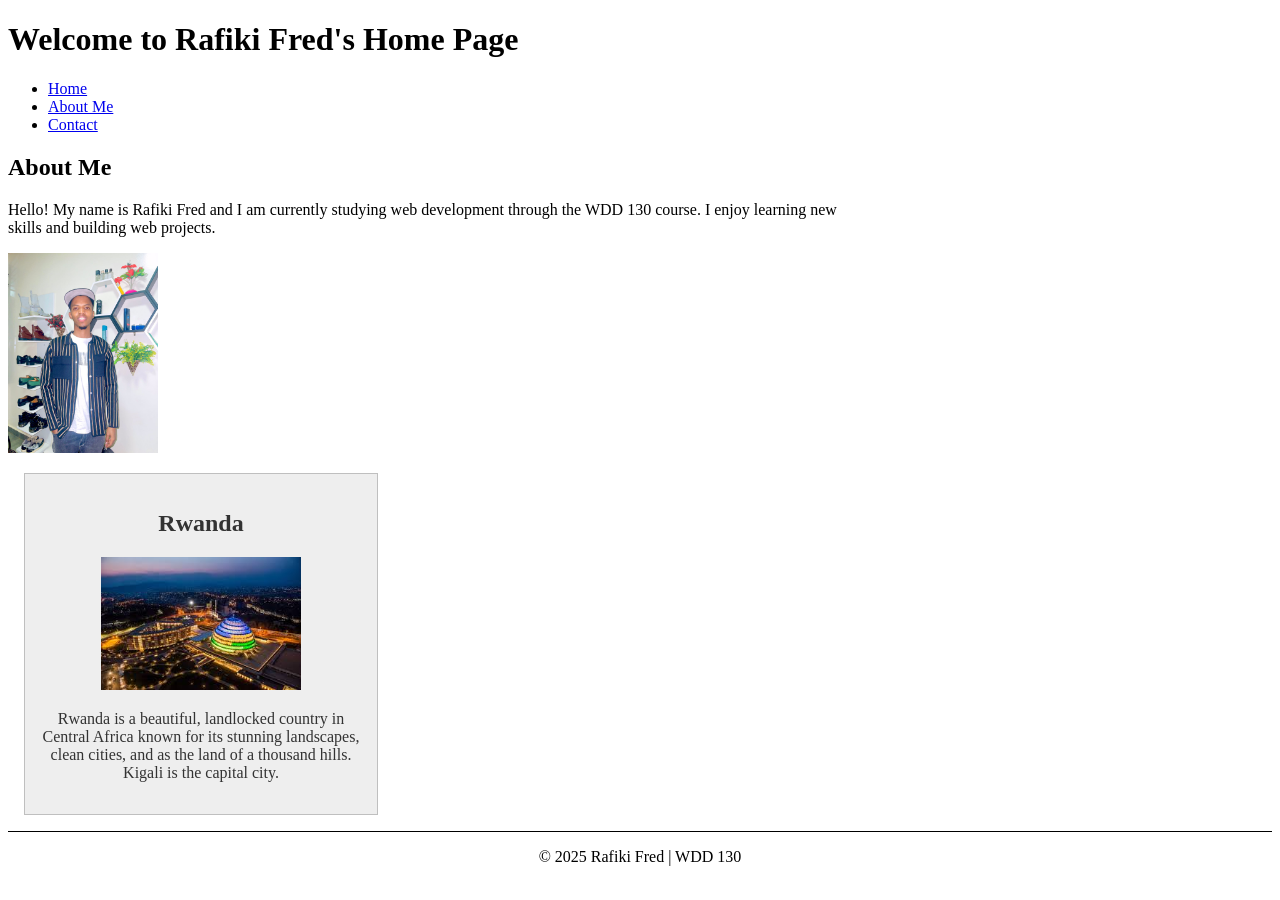
==== index.html @ c190960d "update commit" ====
<!DOCTYPE html>
<html lang="en">
<head>
  <meta charset="UTF-8" />
  <meta name="viewport" content="width=device-width, initial-scale=1.0" />
  <title>Rafiki Fred | WDD 130</title>
  <meta name="description" content="Rafiki Fred's WDD 130 Home Page. This page introduces the student and provides links to course assignments." />
  <meta name="author" content="Rafiki Fred" />
  <link rel="stylesheet" href="styles/styles.css" />
</head>
<body>
  <header>
    <h1>Welcome to Rafiki Fred's Home Page</h1>
  </header>

  <nav>
    <ul>
      <li><a href="index.html">Home</a></li>
      <li><a href="wwr/about.html">About Me</a></li>
      <li><a href="contact.html">Contact</a></li>
    </ul>
  </nav>

  <main>
    <h2>About Me</h2>
    <p>Hello! My name is Rafiki Fred and I am currently studying web development through the WDD 130 course. I enjoy learning new skills and building web projects.</p>
    <img src="images/profile.jpeg" alt="Photo of Rafiki Fred" />
  </main>

  <aside>
    <h2>Rwanda</h2>
    <img src="images/rwanda.jpeg" alt="Rwandan landscape" />
    <p>Rwanda is a beautiful, landlocked country in Central Africa known for its stunning landscapes, clean cities, and as the land of a thousand hills. Kigali is the capital city.</p>
  </aside>

  <footer>
    <p>&copy; 2025 Rafiki Fred | WDD 130</p>
  </footer>
</body>
</html>
---- styles/styles.css ----
/* Main content container */
main {
  max-width: 840px;
}

/* Profile image inside main */
main img {
  width: 150px;
  height: auto;
}

/* General paragraph styling */
p {
  padding: 0;
}

/* Sidebar (aside) section */
aside {
  width: 20rem;
  margin: 1rem;
  border: 1px solid rgb(0 0 0 / 0.2);
  padding: 1rem;
  background-color: #eee;
  color: #333;
  text-align: center;
}

/* Image inside aside */
aside img {
  width: 200px;
  height: auto;
}

/* Footer styling */
footer {
  margin-top: 15px;
  border-top: 1px solid #000;
  text-align: center;
}
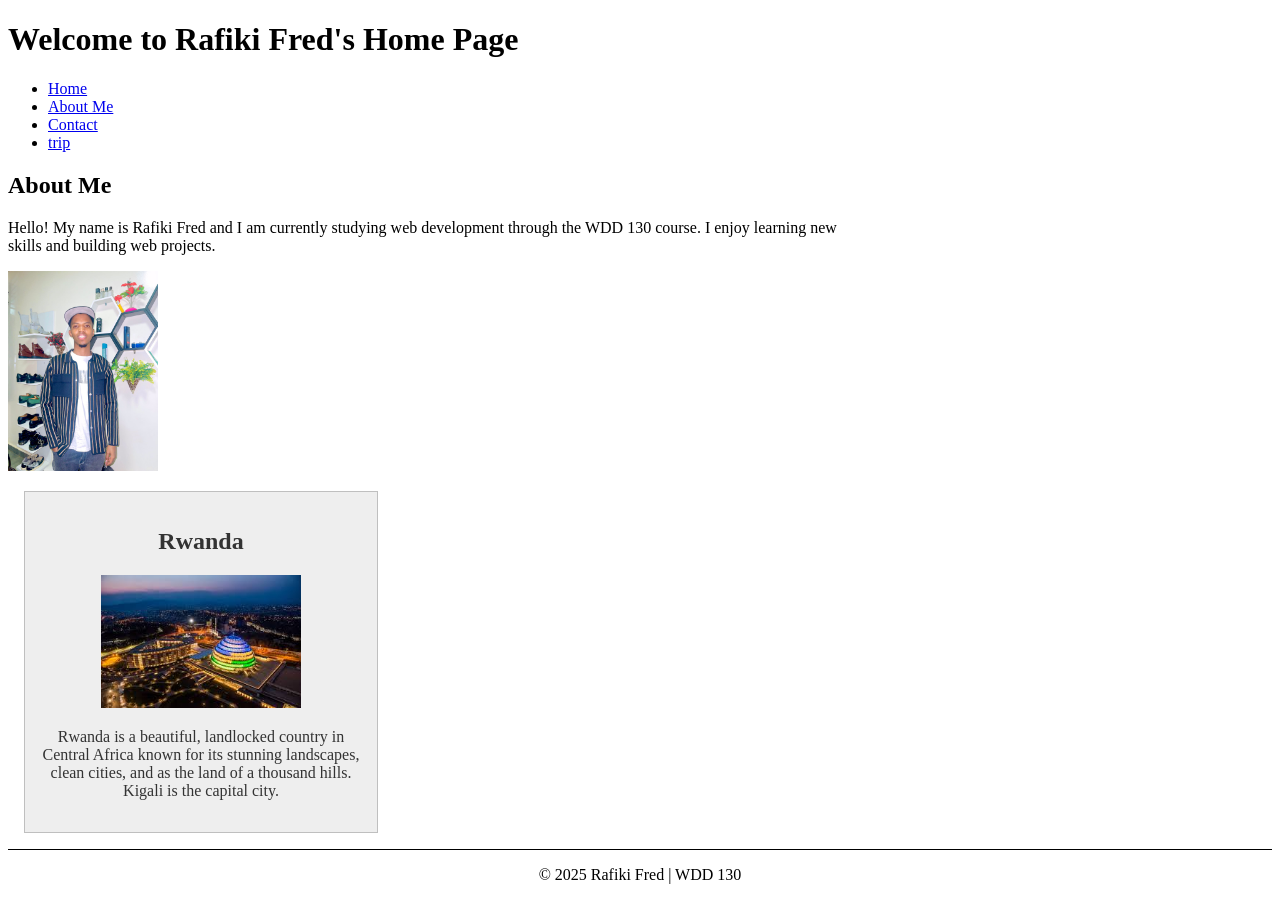
==== commit ce115a7d: "update contact and add trips" ====
--- a/index.html
+++ b/index.html
@@ -17,7 +17,8 @@
     <ul>
       <li><a href="index.html">Home</a></li>
       <li><a href="wwr/about.html">About Me</a></li>
-      <li><a href="contact.html">Contact</a></li>
+      <li><a href="wwr/contact.html">Contact</a></li>
+      <li><a href="wwr/trips.html">trip</a></li>
     </ul>
   </nav>
 
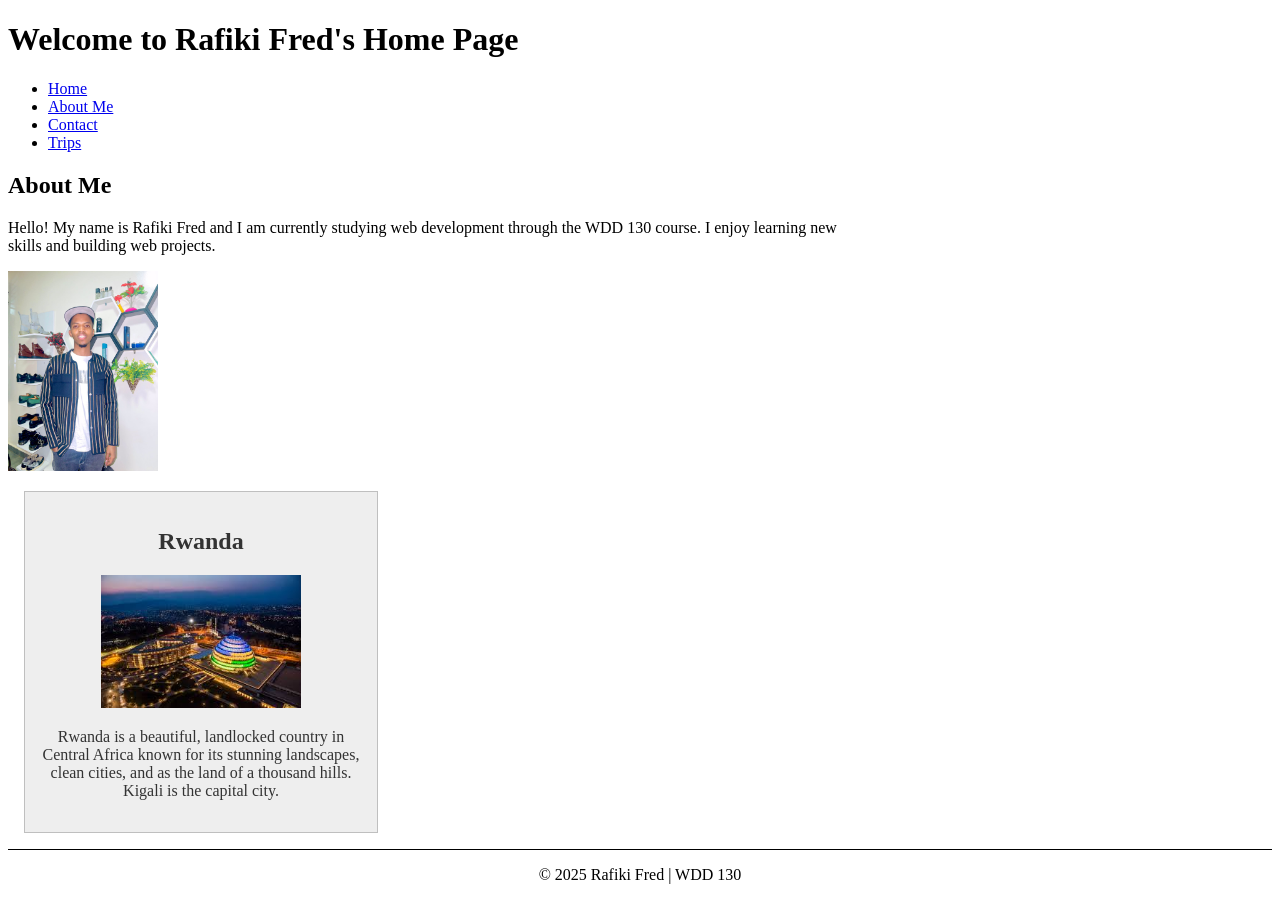
==== commit 01e994dc: "update the index and style" ====
--- a/index.html
+++ b/index.html
@@ -18,9 +18,10 @@
       <li><a href="index.html">Home</a></li>
       <li><a href="wwr/about.html">About Me</a></li>
       <li><a href="wwr/contact.html">Contact</a></li>
-      <li><a href="wwr/trips.html">trip</a></li>
+      <li><a href="wwr/trips.html">Trips</a></li>
     </ul>
   </nav>
+  
 
   <main>
     <h2>About Me</h2>
